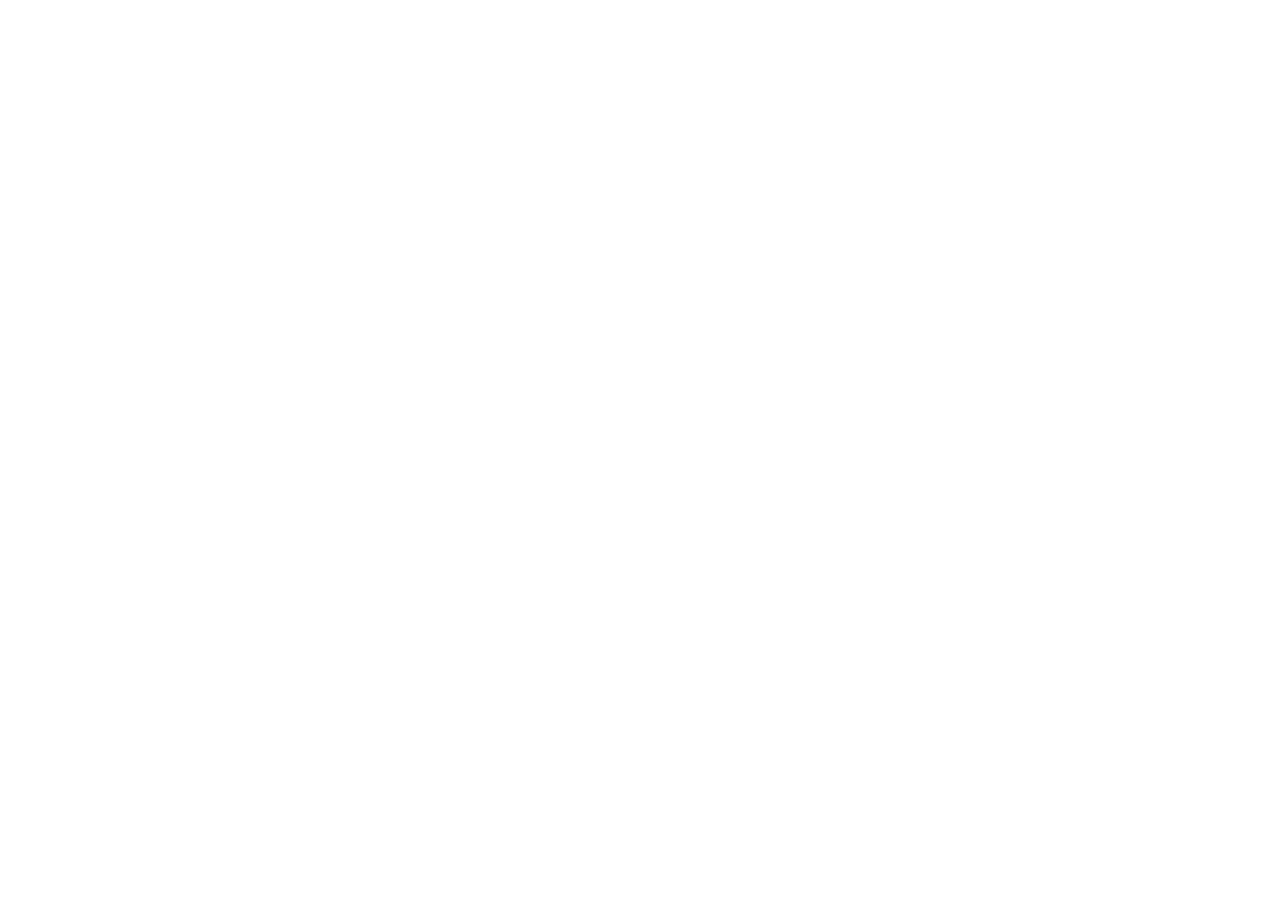
==== project1/java/index.html @ e763e2fc "Create index.html" ====
<!DOCTYPE html>
<html lang="en">
<head>
    <meta charset="UTF-8">
    <meta http-equiv="X-UA-Compatible" content="IE=edge">
    <meta name="viewport" content="width=device-width, initial-scale=1.0">
    <title>project1</title>
</head>
<body>
    
</body>
</html>
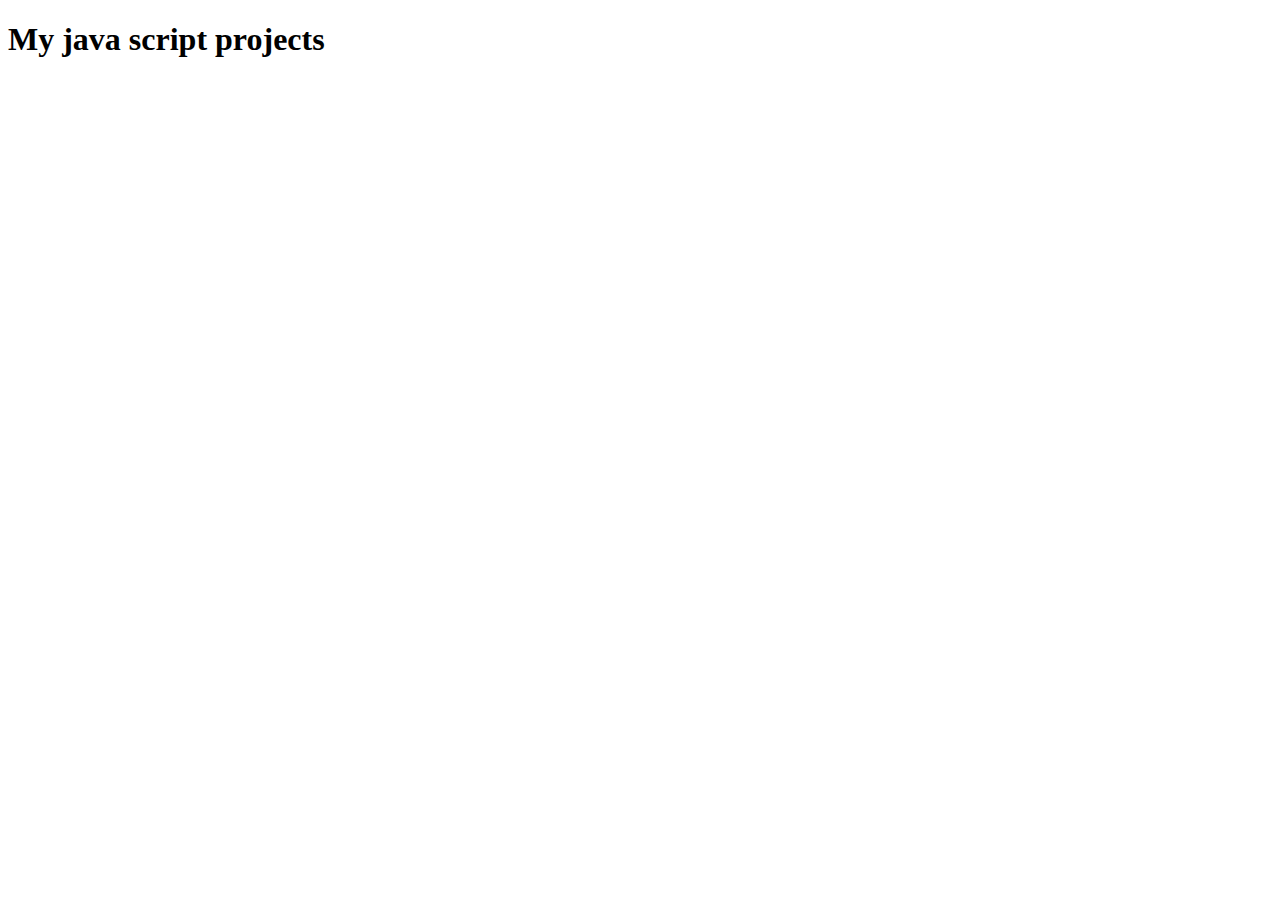
==== commit 4e6ea5bf: "project1 css" ====
--- a/project1/java/index.html
+++ b/project1/java/index.html
@@ -4,9 +4,11 @@
     <meta charset="UTF-8">
     <meta http-equiv="X-UA-Compatible" content="IE=edge">
     <meta name="viewport" content="width=device-width, initial-scale=1.0">
-    <title>project1</title>
+    <title>Axiom project</title>
 </head>
 <body>
+    <h1>My java script projects</h1>
+    
     
 </body>
 </html>